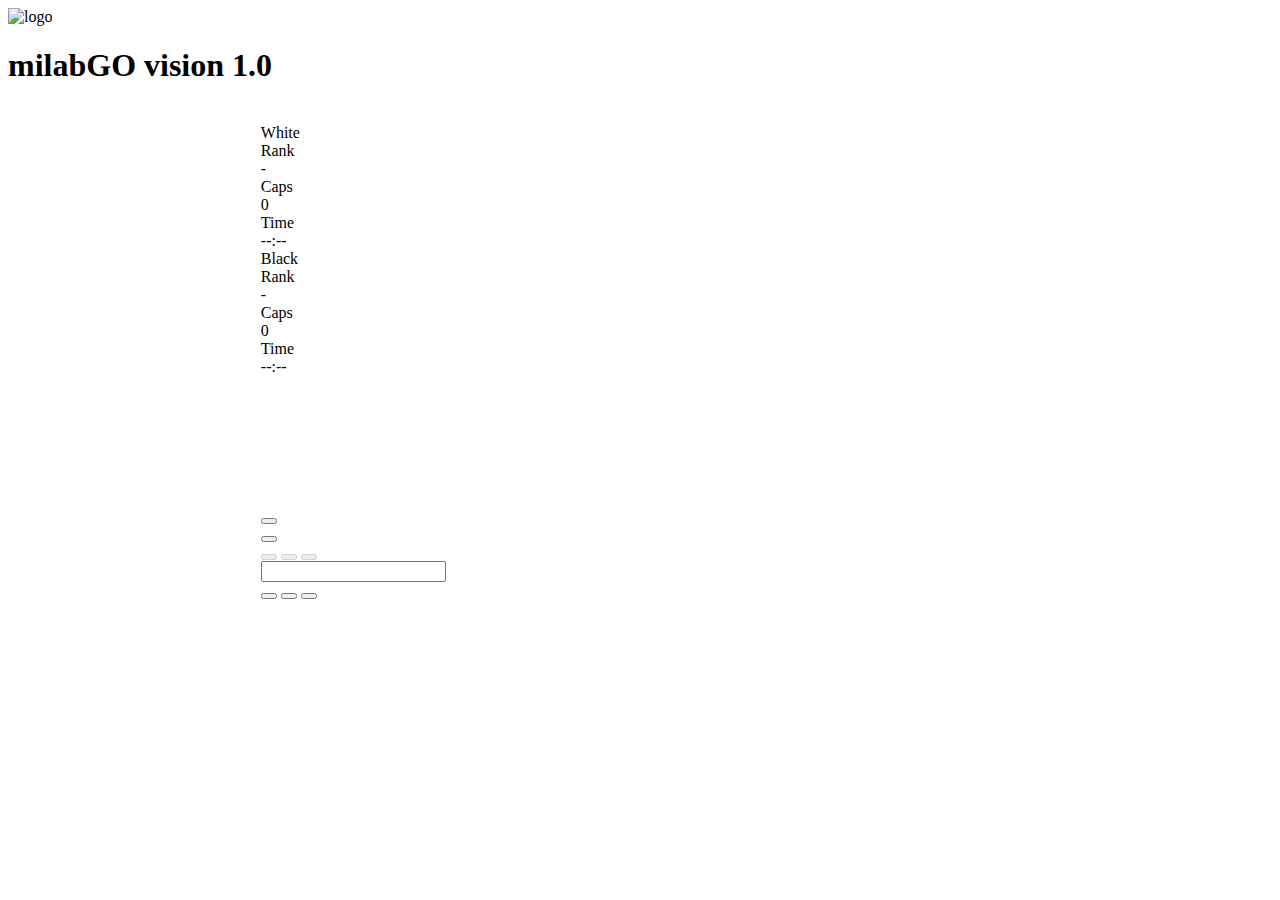
==== app/templates/milGo.html @ e88f99bd "LAB_WEB" ====
<!DOCTYPE html>
<head>
  <meta name="viewport" content="width=deivice-width, initial-scale=1.0">
  <title>WGO</title>
  <script type="text/javascript" src="./static/wgo/wgo.js"></script>
  <script type="text/javascript" src="./static/wgo/kifu.js"></script>
  <script type="text/javascript" src="./static/wgo/sgfparser.js"></script>
  <script type="text/javascript" src="./static/wgo/player.js"></script>
  <script type="text/javascript" src="./static/wgo/basicplayer.js"></script>
  <script type="text/javascript" src="./static/wgo/basicplayer.component.js"></script>
  <script type="text/javascript" src="./static/wgo/basicplayer.infobox.js"></script>
  <script type="text/javascript" src="./static/wgo/basicplayer.commentbox.js"></script>
  <script type="text/javascript" src="./static/wgo/basicplayer.control.js"></script>
  <script type="text/javascript" src="./static/wgo/player.editable.js"></script>
  <script type="text/javascript" src="./static/wgo/scoremode.js"></script>
  <script type="text/javascript" src="./static/wgo/player.permalink.js"></script>
  <link rel="stylesheet" type="text/css" href="./static/css/wgo.player.css">
  <style>
    .player{
      width:60%;
      margin:0;
	  margin-left:auto;
	  margin-right:auto;
    }
    @media screen and (orientation:portrait){
      .player{
        width:100%
      }
    }
  </style>
</head>
<body>
<div class="header">
  <img class="logo" src="./static/images/logo.png" alt="logo" style="height:70px;width:84px;">
  <h1 style="font-family:Consolas">milabGO vision 1.0</h1>
  </div>
  <br/>
    <div class="player wgo-player-main wgo-xsmall" data-wgo="(;SZ[19];B[pc];W[pe]C[You have many choices - for example: R13];B[qg]C[Click on a letter to select a variation](;W[of]C[Old joseki];B[mc];W[qc];B[qb];W[qd];B[qj];W[ob];B[pb];W[oc];B[od];W[pd];B[oa];W[nd];B[nb];W[oe];B[jc])(;W[qc];B[qb];W[qd];B[mc](;W[og];B[pg];W[oh];B[pi];W[ob];B[pb];W[oc];B[pd];W[od];B[qe];W[re];B[qf];W[rb];B[oe];W[ne];B[pf];W[md]TR[rb][qc][qd][re]C[Marked stones are not dead yet.])(;W[pg];B[ph];W[ob];B[pb];W[oc];B[od];W[pd];B[nc];W[nd]MA[og]C[White can play at X as well.];B[oe];W[nf];B[oa];W[of];B[nb];W[qh];B[qf];W[pi];B[oh];W[ri];B[rh];W[qi];B[pf];W[nh];B[re];W[oc];B[ob];W[ne];B[oc];W[rg];B[rf];W[sh];B[rc]C[Interesting joseki])))" id="wgo_0">
    <div class="wgo-player-left" style="display: none; height: 336px;">
      <div class="wgo-player-left-wrapper">
      </div>
    </div>
    <div class="wgo-player-center">
      <div class="wgo-player-top" style="display: block;">
        <div class="wgo-player-top-wrapper"><div class="wgo-infobox">
          <div class="wgo-box-wrapper wgo-player-wrapper wgo-white">
            <div class="wgo-box-title">White</div>
            <div class="wgo-player-info">
              <div class="wgo-player-info-box-wrapper">
                <div class="wgo-player-info-box">
                  <div class="wgo-player-info-title">Rank</div>
                  <div class="wgo-player-info-value">-</div>
                </div>
              </div>
              <div class="wgo-player-info-box-wrapper">
                <div class="wgo-player-info-box">
                  <div class="wgo-player-info-title">Caps</div>
                  <div class="wgo-player-info-value">0</div>
                </div>
              </div>
              <div class="wgo-player-info-box-wrapper">
                <div class="wgo-player-info-box">
                  <div class="wgo-player-info-title">Time</div>
                  <div class="wgo-player-info-value">--:--</div>
                </div>
              </div>
            </div>
          </div>
          <div class="wgo-box-wrapper wgo-player-wrapper wgo-black">
            <div class="wgo-box-title">Black</div>
            <div class="wgo-player-info">
              <div class="wgo-player-info-box-wrapper">
                <div class="wgo-player-info-box">
                  <div class="wgo-player-info-title">Rank</div>
                  <div class="wgo-player-info-value">-</div>
                </div>
              </div>
              <div class="wgo-player-info-box-wrapper">
                <div class="wgo-player-info-box">
                  <div class="wgo-player-info-title">Caps</div>
                  <div class="wgo-player-info-value">0</div>
                </div>
              </div>
              <div class="wgo-player-info-box-wrapper">
                <div class="wgo-player-info-box">
                  <div class="wgo-player-info-title">Time</div>
                  <div class="wgo-player-info-value">--:--</div>
                </div>
              </div>
            </div>
          </div>
        </div>
      </div>
    </div>
    <div class="wgo-player-board" style="height: auto; padding-top: 0px;">
      <div class="wgo-board" style="width: 131px; height: 131px; background-image: url(&quot;http://wgo.waltheri.net/wgo/wood1.jpg&quot;);">
        <canvas width="131" height="131" style="position: absolute; z-index: 100;">
        </canvas>
        <canvas width="131" height="131" style="position: absolute; z-index: 200;"></canvas>
        <canvas width="131" height="131" style="position: absolute; z-index: 300;"></canvas>
      </div>
    </div>
    <div class="wgo-player-bottom" style="display: block;">
      <div class="wgo-player-bottom-wrapper">
        <div class="wgo-player-control wgo-340">
          <div class="wgo-control-wrapper">
            <div class="wgo-ctrlgroup wgo-ctrlgroup-left">
              <button class="wgo-button wgo-button-menu" title="Menu">
              </button>
            </div>
            <div class="wgo-ctrlgroup wgo-ctrlgroup-right">
              <button class="wgo-button wgo-button-about" title="About">
              </button>
            </div>
            <div class="wgo-ctrlgroup wgo-ctrlgroup-control">
              <button class="wgo-button wgo-button-first wgo-disabled" title="First" disabled="">
              </button>
              <button class="wgo-button wgo-button-multiprev wgo-disabled" title="10 moves back" disabled="">
              </button>
              <button class="wgo-button wgo-button-previous wgo-disabled" title="Previous" disabled="">
              </button>
              <form class="wgo-player-mn-wrapper">
                <input type="text" class="wgo-player-mn-value">
              </form>
              <button class="wgo-button wgo-button-next" title="Next">
              </button>
              <button class="wgo-button wgo-button-multinext" title="10 moves forward">
              </button>
              <button class="wgo-button wgo-button-last" title="Last">
              </button>
            </div>
          </div>
        </div>
      </div>
    </div>
  </div>
  <div class="wgo-player-right" style="display: none; height: 336px;">
    <div class="wgo-player-right-wrapper">
    </div>
  </div>
</div>
</body>
</html>
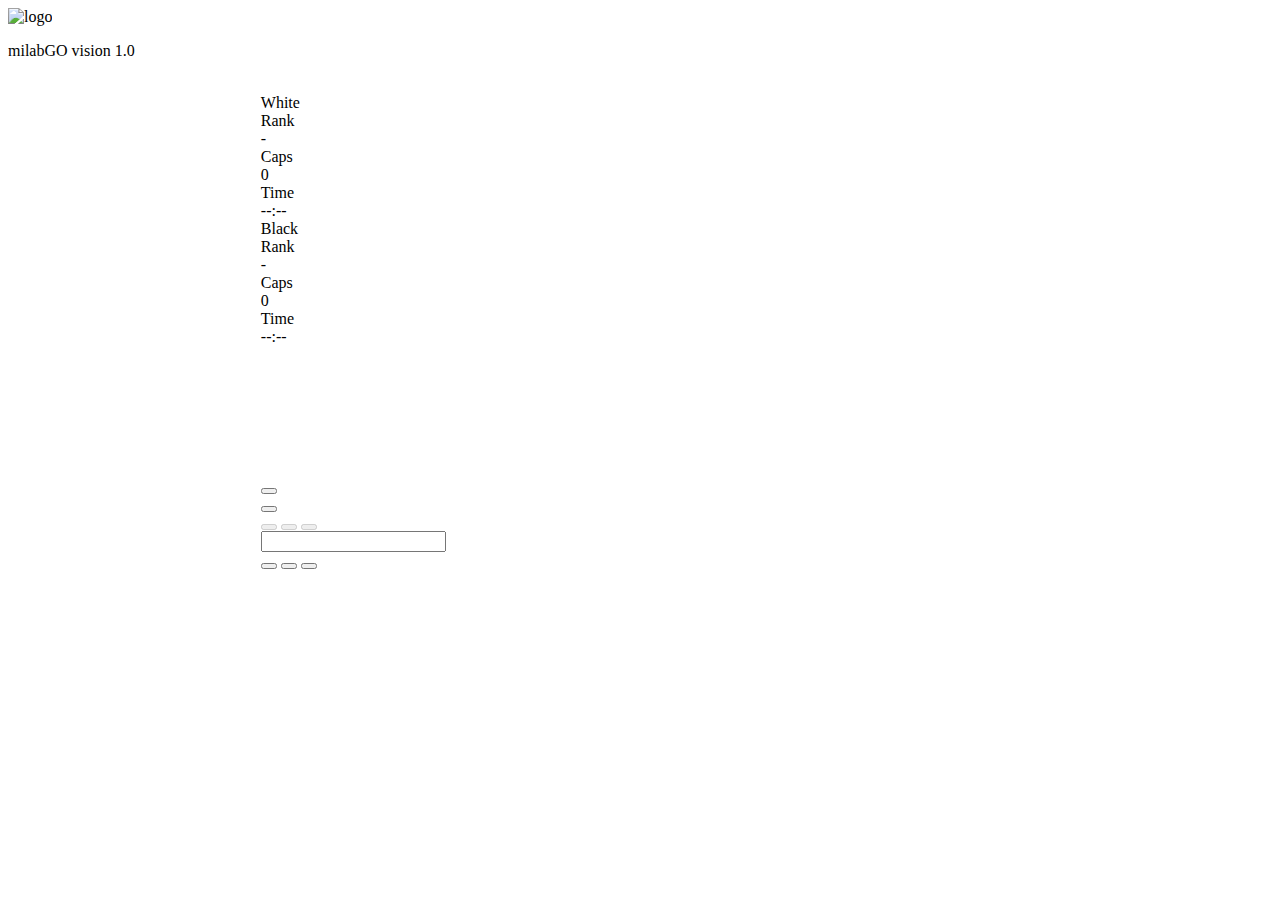
==== commit 74793db3: "labweb2.0" ====
--- a/app/templates/milGo.html
+++ b/app/templates/milGo.html
@@ -31,9 +31,9 @@
 </head>
 <body>
 <div class="header">
-  <img class="logo" src="./static/images/logo.png" alt="logo" style="height:70px;width:84px;">
-  <h1 style="font-family:Consolas">milabGO vision 1.0</h1>
-  </div>
+  <img class="logo" src="./static/images/logo.png" alt="logo">
+  <p>milabGO vision 1.0</p>
+</div>
   <br/>
     <div class="player wgo-player-main wgo-xsmall" data-wgo="(;SZ[19];B[pc];W[pe]C[You have many choices - for example: R13];B[qg]C[Click on a letter to select a variation](;W[of]C[Old joseki];B[mc];W[qc];B[qb];W[qd];B[qj];W[ob];B[pb];W[oc];B[od];W[pd];B[oa];W[nd];B[nb];W[oe];B[jc])(;W[qc];B[qb];W[qd];B[mc](;W[og];B[pg];W[oh];B[pi];W[ob];B[pb];W[oc];B[pd];W[od];B[qe];W[re];B[qf];W[rb];B[oe];W[ne];B[pf];W[md]TR[rb][qc][qd][re]C[Marked stones are not dead yet.])(;W[pg];B[ph];W[ob];B[pb];W[oc];B[od];W[pd];B[nc];W[nd]MA[og]C[White can play at X as well.];B[oe];W[nf];B[oa];W[of];B[nb];W[qh];B[qf];W[pi];B[oh];W[ri];B[rh];W[qi];B[pf];W[nh];B[re];W[oc];B[ob];W[ne];B[oc];W[rg];B[rf];W[sh];B[rc]C[Interesting joseki])))" id="wgo_0">
     <div class="wgo-player-left" style="display: none; height: 336px;">
